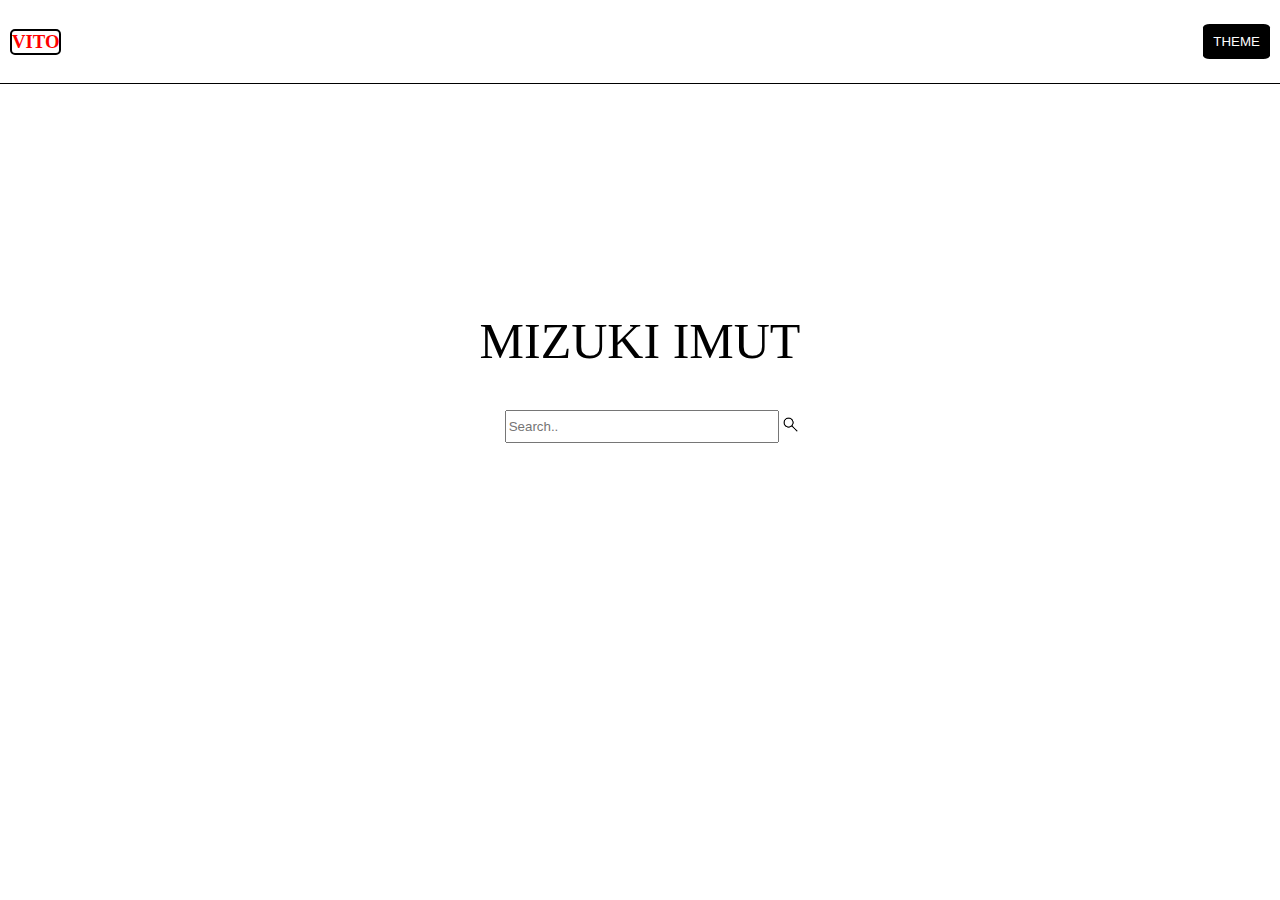
==== index.html @ e5ace811 "first commit" ====
<!DOCTYPE html>
<html lang="en">
  <head>
    <meta charset="UTF-8" />
    <meta http-equiv="X-UA-Compatible" content="IE=edge" />
    <meta name="viewport" content="width=device-width, initial-scale=1.0" />
    <link rel="stylesheet" href="style.css" />
    <style></style>
    <title>halaman depan</title>
  </head>
  <body>
    <header>
      <nav id="navigation">
        <h3 class="navKiri">VITO</h3>
        <button class="tombolGantiTema">THEME</button>
      </nav>
    </header>

    <div class="alert">
      <span class="closebtn" onclick="this.parentElement.style.display='none';"
        >x</span
      >
      <ul class="themes">
        <li>DARK MODE</li>
        <li>LIGHT MODE</li>
        <li>NIGTHCORD</li>
      </ul>
    </div>

    <!-- <h1>babi</h1> -->

    <div class="container">
      <div class="title">MIZUKI IMUT</div>
      <form>
        <input
          type="text"
          class="inputText"
          placeholder="Search.."
          title="Type in a category"
        />
        <button class="coba" type="submit">
          <i
            ><img
              class="imgSearch"
              src="./asset/img/search__searching.jpg"
              alt="search__searching"
          /></i>
        </button>
      </form>
      <ul>
        <li><a href="./pages/article1.html">Apa itu Linux</a></li>
        <li><a href="./pages/article2.html">Apa itu React</a></li>
        <li><a href="./pages/article3.html">Apa itu Angular</a></li>
      </ul>
    </div>

    <script>
      // const p = document.querySelector(".p");
    </script>
    <script src="script.js"></script>
    <script src="ratakiri.js"></script>
  </body>
</html>
---- style.css ----
html,
body {
  margin: 0;
  padding: 0;
}

form {
  display: flex;
  justify-content: center;
  align-items: center;
}
.coba {
  background-color: white;
  margin-right: -30px;
  height: 30px;
  border-width: 0;
}
.coba:hover {
  transform: scale(110%);
  background-color: black;
}

.imgSearch {
  height: 17px;
  margin-bottom: -px;
  margin-left: -3px;
}

.inputText {
  height: 2em;
  width: 20em;
}

.title {
  font-size: 50px;
  padding-bottom: 40px;
}

.container {
  display: flex;
  justify-content: center;
  align-items: center;
  flex-direction: column;
  min-height: 600px;
}

.container > ul {
  margin-top: -2px;
  padding-right: 40px;
}
.container > ul > li {
  list-style-type: none;
  border: 1px solid black;
  width: 268px;
  display: none;
}

.container > ul > li > a {
  text-decoration: none;
  color: red;
}

#navigation {
  background-color: white;
  display: flex;
  justify-content: space-between;
  padding: 10px 10px;
  align-items: center;
  position: sticky;
  top: 0;
  border-bottom: 1px solid black;
}

#navigation > button {
  padding: 10px;
  background-color: black;
  color: white;
  border-radius: 10%;
  border-width: 0;
}

#navigation > button:hover {
  transition: all 1s;
  transform: scale(110%);
}

.alert {
  height: 30px;
  padding: 20px;
  background-color: rgb(0, 238, 255);
  color: black;
  display: none;
}

.closebtn {
  margin-left: 15px;
  color: black;
  float: right;
  font-size: 30px;
  line-height: 20px;
  cursor: pointer;
  transition: 0.3s;
}

.closebtn:hover {
  background-color: red;
}

.alert > ul {
  display: flex;
  justify-content: space-around;
}
.alert > ul > li {
  margin-top: -15px;
  list-style-type: none;
}

.alert > ul > li:nth-of-type(1):hover {
  background-color: black;
  color: white !important;
}
.alert > ul > li:nth-of-type(2):hover {
  background-color: rgb(255, 255, 255);
  color: black !important;
}
.alert > ul > li:nth-of-type(3):hover {
  background-color: purple;
}

#navigation > figure > img {
  width: 40px;
}

.title > span:hover {
  transform: scale(1.2);
  color: red;
  letter-spacing: 20px;
  display: inline-block;
  transition: 0.2s;
}

.navKiri {
  color: red;
  border: 2px solid black;
  border-radius: 5px;
}

.container2 {
  width: 600px;
  margin: 10px auto;
  border-radius: 10px;
  overflow: auto;
}

.thumb {
  width: 200px;
  float: left;
  box-sizing: border-box;
}

.kapten {
  height: 250px;
  width: 300px;
}
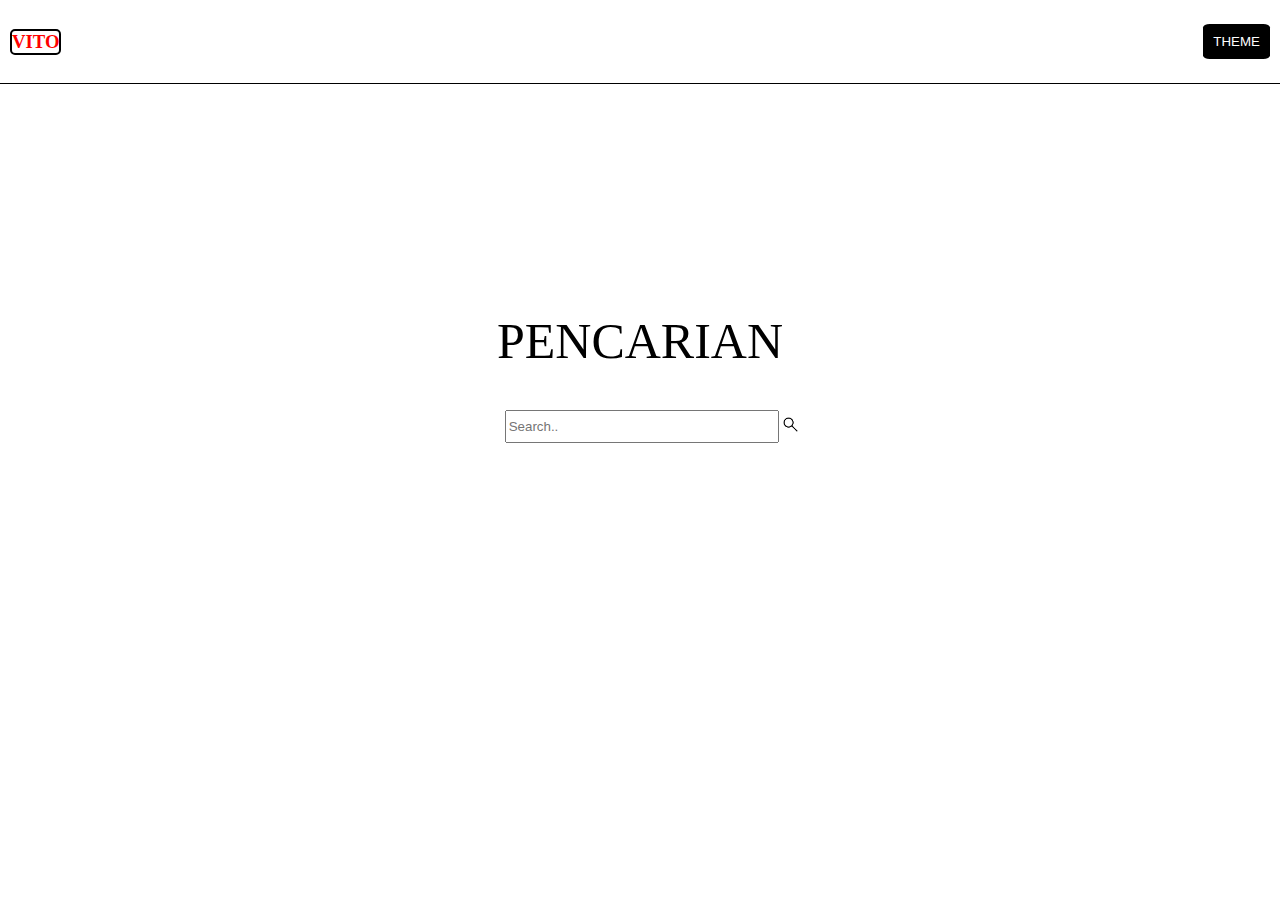
==== commit c0a55c3f: "perubahan data" ====
--- a/index.html
+++ b/index.html
@@ -5,7 +5,7 @@
     <meta http-equiv="X-UA-Compatible" content="IE=edge" />
     <meta name="viewport" content="width=device-width, initial-scale=1.0" />
     <link rel="stylesheet" href="style.css" />
-    <style></style>
+
     <title>halaman depan</title>
   </head>
   <body>
@@ -30,7 +30,7 @@
     <!-- <h1>babi</h1> -->
 
     <div class="container">
-      <div class="title">MIZUKI IMUT</div>
+      <div class="title">PENCARIAN</div>
       <form>
         <input
           type="text"
--- a/style.css
+++ b/style.css
@@ -146,19 +146,20 @@
 }
 
 .container2 {
-  width: 600px;
+  width: 100%;
   margin: 10px auto;
   border-radius: 10px;
   overflow: auto;
 }
 
 .thumb {
-  width: 200px;
-  float: left;
-  box-sizing: border-box;
+  width: 80%;
 }
 
 .kapten {
+  margin: auto;
+  display: block;
+
   height: 250px;
   width: 300px;
 }
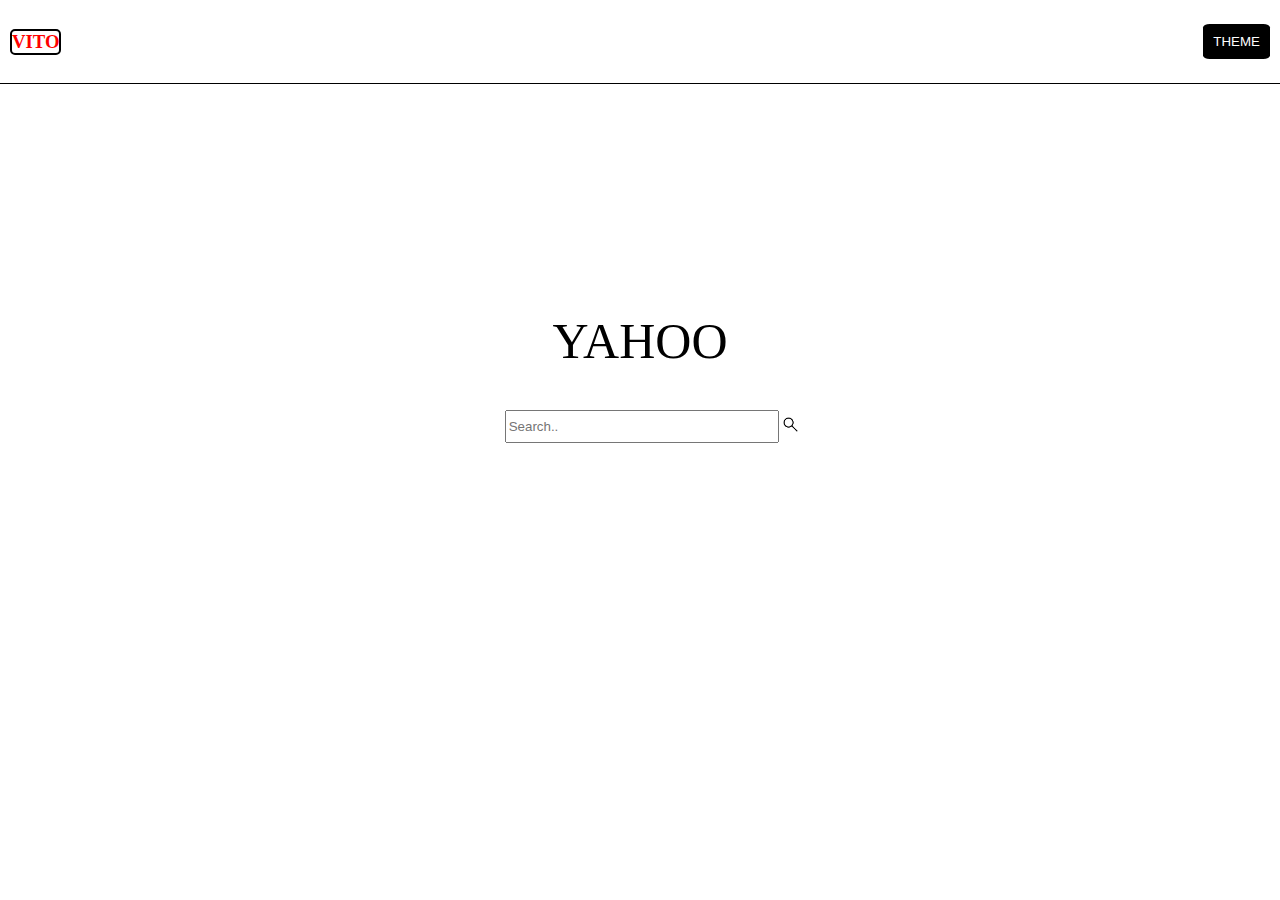
==== commit 928dfe53: "ubah title" ====
--- a/index.html
+++ b/index.html
@@ -30,7 +30,7 @@
     <!-- <h1>babi</h1> -->
 
     <div class="container">
-      <div class="title">PENCARIAN</div>
+      <div class="title">APAYA?</div>
       <form>
         <input
           type="text"
@@ -58,6 +58,5 @@
       // const p = document.querySelector(".p");
     </script>
     <script src="script.js"></script>
-    <script src="ratakiri.js"></script>
   </body>
 </html>
